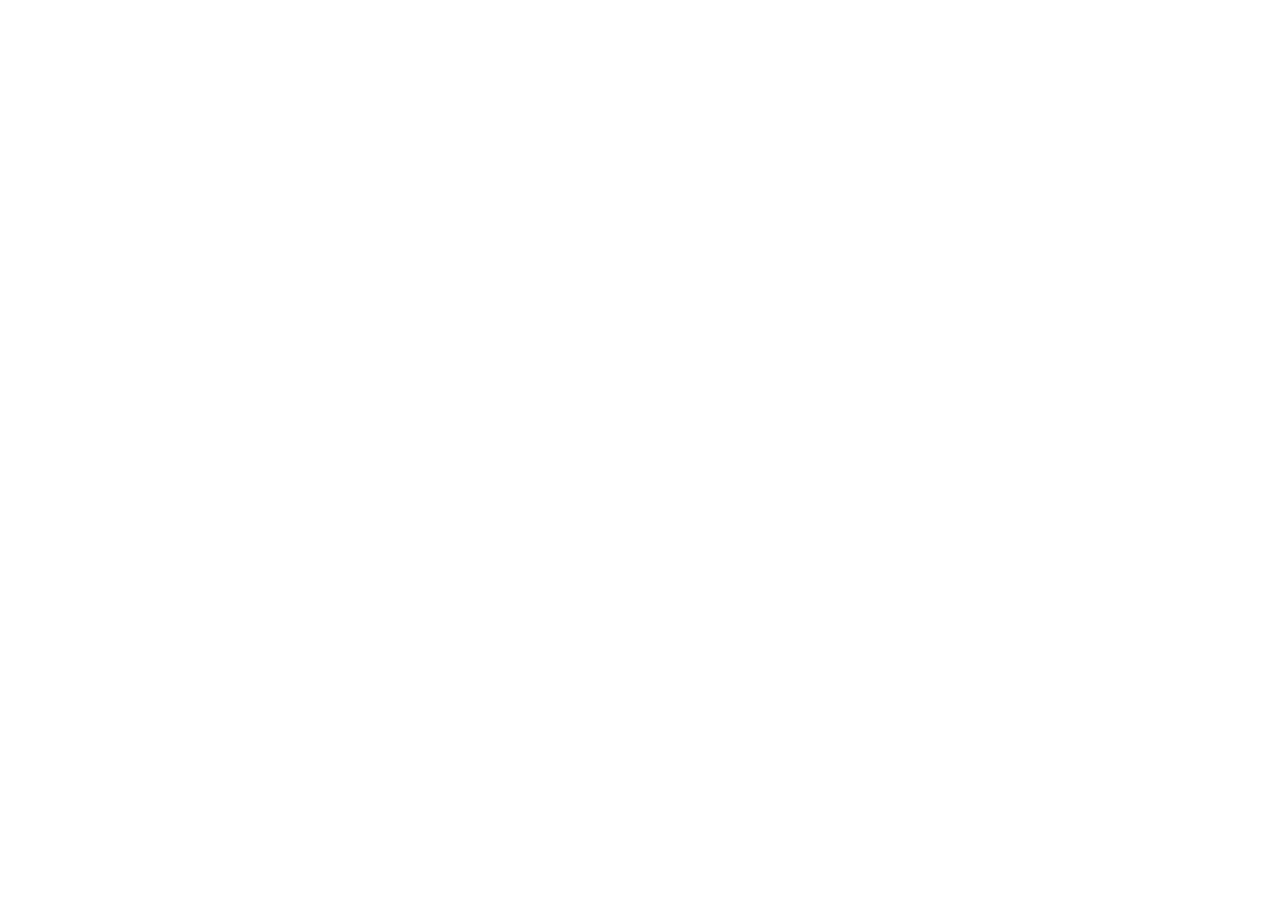
==== Flexbox/project1/index.html @ 53eed235 "flexbox project 1" ====
<!DOCTYPE html>
<html lang="en">
<head>
    <meta charset="UTF-8">
    <meta name="viewport" content="width=device-width, initial-scale=1.0">
    <title>flexbox practice</title>
    <style>
        
    </style>
</head>
<body>
    
</body>
</html>
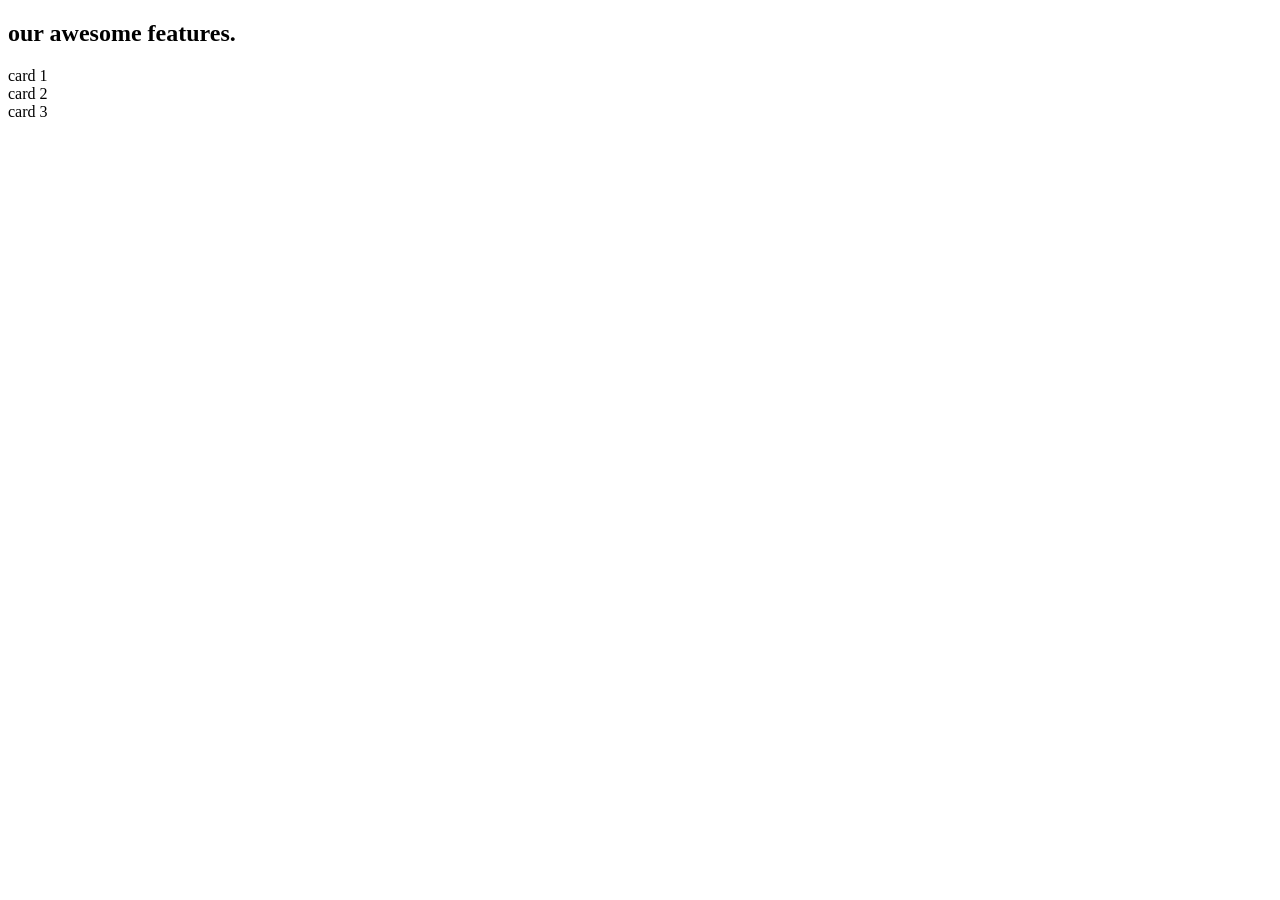
==== commit cd057716: "Html done" ====
--- a/Flexbox/project1/index.html
+++ b/Flexbox/project1/index.html
@@ -5,10 +5,19 @@
     <meta name="viewport" content="width=device-width, initial-scale=1.0">
     <title>flexbox practice</title>
     <style>
-        
+
     </style>
 </head>
 <body>
-    
+    <section>
+        <div class="heading">
+            <h1>our awesome features.</h1>
+        </div>
+        <div class="card-features">
+            <div class="card-one">card 1</div>
+            <div class="card-two"> card 2</div>
+            <div class="card-three">card 3</div>
+        </div>
+    </section>
 </body>
 </html>
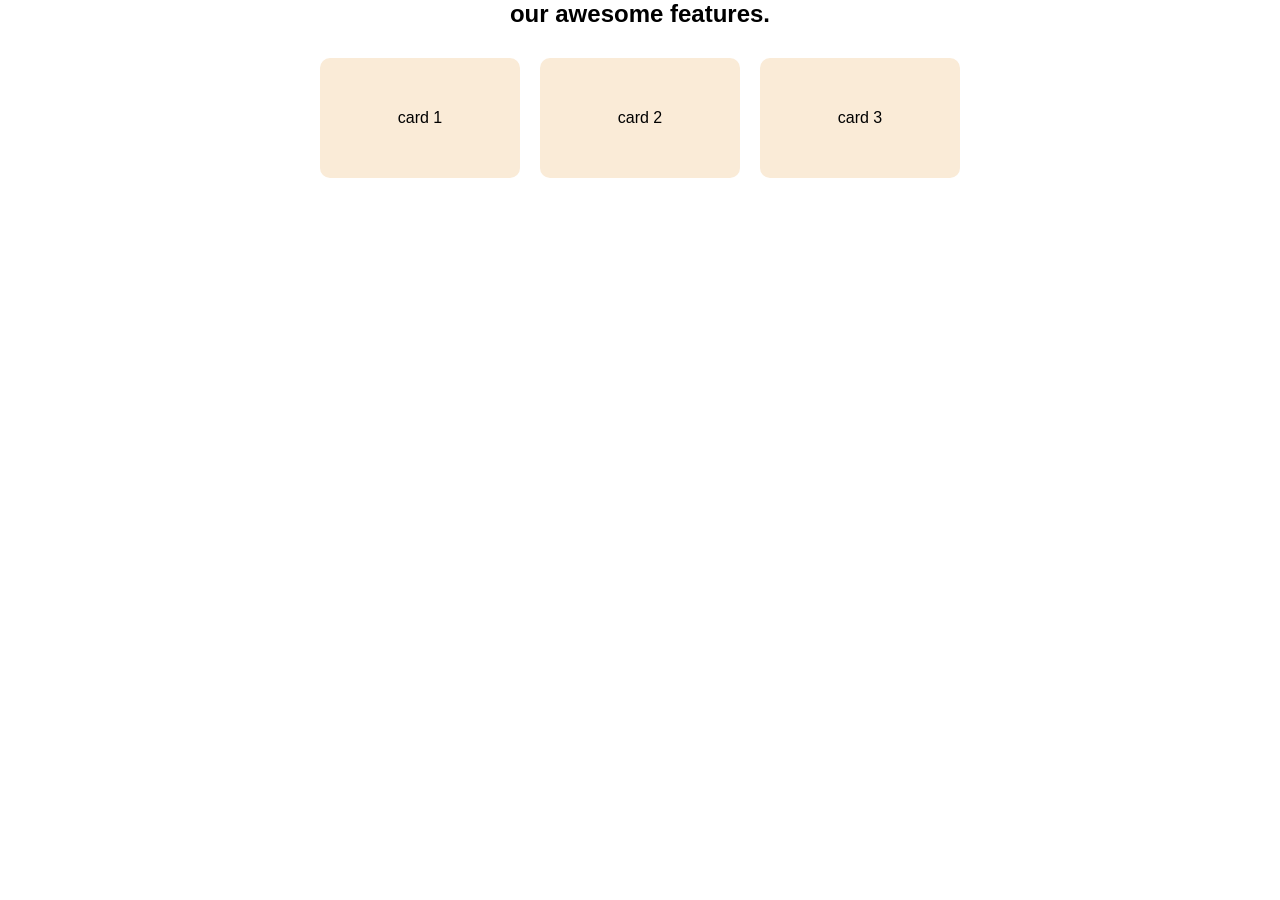
==== commit 64fbe152: "CSS done" ====
--- a/Flexbox/project1/index.html
+++ b/Flexbox/project1/index.html
@@ -5,18 +5,57 @@
     <meta name="viewport" content="width=device-width, initial-scale=1.0">
     <title>flexbox practice</title>
     <style>
+            *{
+                margin: 0;
+                padding: 0;
+                box-sizing: border-box;
+                font-family: 'Lucida Sans', 'Lucida Sans Regular', 'Lucida Grande', 'Lucida Sans Unicode', Geneva, Verdana, sans-serif;
+            }
+            section{
+                display: flex;
+                flex-direction: column;
+                align-items: center;
+            }
+            .header{
+               margin-bottom: 30px;
+               /* display: flex;
+               justify-content: center;
+               align-items: center; */
+            }
+            .card-features-container{
+                display: flex;
+                gap: 20px;
+                flex-wrap: wrap;
+                justify-content: center;
+            }
+            .card{
+                width: 200px;
+                height: 120px;
+                background-color: antiquewhite;
+                display: flex;
+                justify-content: center;
+                align-items: center;
+                border-radius: 10px;
+                transition:all 0.3s ease;
+            }
+            .card:hover{
+                transform: translateY(-15px);
+                cursor: pointer;
+            }
+
+
 
     </style>
 </head>
 <body>
     <section>
-        <div class="heading">
+        <div class="header">
             <h1>our awesome features.</h1>
         </div>
-        <div class="card-features">
-            <div class="card-one">card 1</div>
-            <div class="card-two"> card 2</div>
-            <div class="card-three">card 3</div>
+        <div class="card-features-container">
+            <div class="card">card 1</div>
+            <div class="card"> card 2</div>
+            <div class="card">card 3</div>
         </div>
     </section>
 </body>
